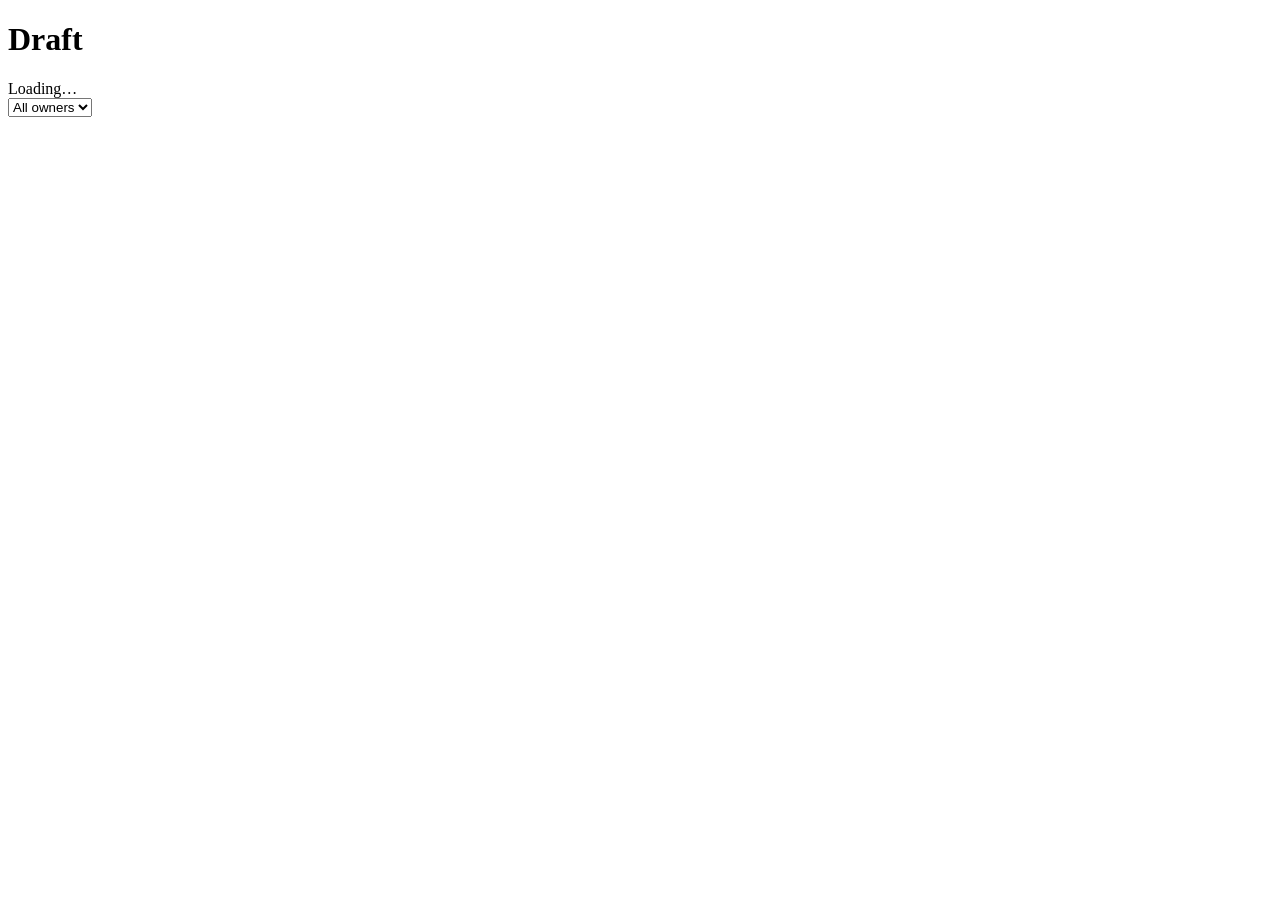
==== public/draft.html @ fc786232 "Add Draft tab; use bibleFeed.csv as source of truth for positions Draft tab: - public/draft.html rea" ====
<!doctype html>
<html lang="en">
<head>
<meta charset="utf-8">
<meta name="viewport" content="width=device-width, initial-scale=1">
<title>DaWiz L · Draft</title>
<link rel="stylesheet" href="/style.css">
</head>
<body>
<main>
  <nav class="nav" id="nav"></nav>
  <header>
    <h1>Draft</h1>
    <div class="sub" id="sub">Loading…</div>
  </header>
  <div class="toolbar">
    <span id="summary"></span>
    <select id="owner" class="filter" aria-label="Filter by owner"><option value="">All owners</option></select>
  </div>
  <div id="rounds"></div>
</main>
<script src="/common.js"></script>
<script>
let picks = [];

function render() {
  const who = $("#owner").value;
  const shown = who ? picks.filter((p) => p.owner === who) : picks;
  const rounds = [...new Set(shown.map((p) => p.round))];
  $("#summary").textContent = who ? `${who}'s picks` : `${picks.length} picks · snake draft`;
  $("#rounds").innerHTML = rounds.map((r) => `
    <div class="roundhead">Round ${r}</div>
    <div class="card">${shown.filter((p) => p.round === r).map((p) => `
      <div class="pick">
        <span class="num">${p.pick}</span>
        <a href="https://www.nhl.com/player/${p.id}" target="_blank" rel="noopener">${photo(p)}</a>
        <div class="pinfo">
          <a class="player" href="https://www.nhl.com/player/${p.id}" target="_blank" rel="noopener"><b>${p.name}</b></a>
          <span class="pmeta">${logo(p.team)}${p.team ?? "—"} · ${p.pos}</span>
        </div>
        <span class="chip">${p.owner}</span>
      </div>`).join("")}</div>`).join("");
}

async function load() {
  try {
    const r = await fetch("/draft.json");
    if (!r.ok) throw new Error(r.status);
    picks = (await r.json()).picks;
    const owners = [...new Set(picks.map((p) => p.owner))].sort();
    $("#owner").insertAdjacentHTML("beforeend", owners.map((o) => `<option>${o}</option>`).join(""));
    $("#sub").textContent = "";
    render();
  } catch (e) {
    $("#rounds").innerHTML = `<div class="empty" style="color:var(--worst)">Couldn't load the draft. Try refreshing.</div>`;
    $("#sub").textContent = "";
  }
}
$("#owner").addEventListener("change", render);
load();
</script>
</body>
</html>
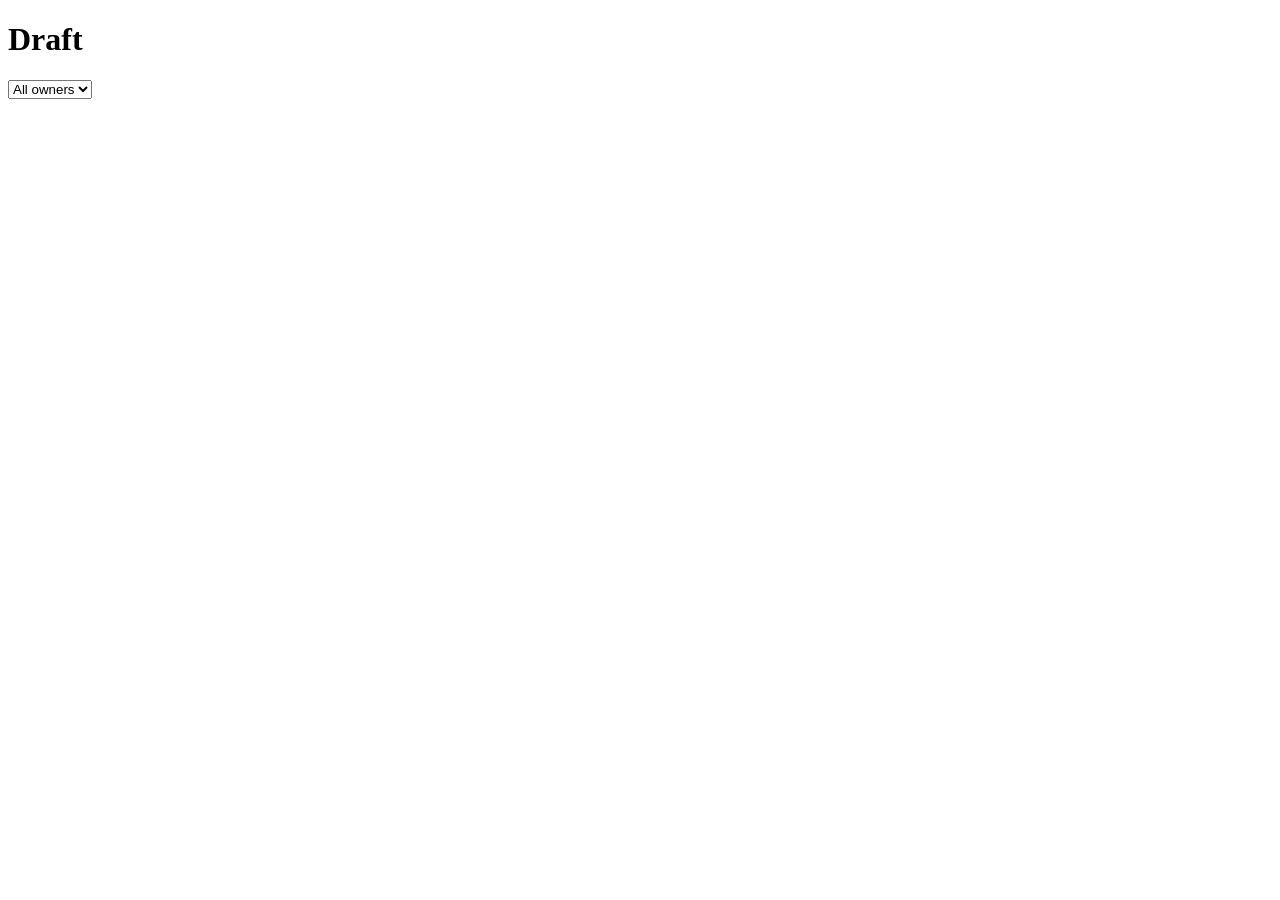
==== commit dbf9fc7d: "Polish tab bar, Draft filter and Overnight wording - Tab bar: inactive tabs get a soft pill backgrou" ====
--- a/public/draft.html
+++ b/public/draft.html
@@ -9,14 +9,10 @@
 <body>
 <main>
   <nav class="nav" id="nav"></nav>
-  <header>
+  <header style="align-items:center">
     <h1>Draft</h1>
-    <div class="sub" id="sub">Loading…</div>
+    <select id="owner" class="filter" aria-label="Filter by owner"><option value="">All owners</option></select>
   </header>
-  <div class="toolbar">
-    <span id="summary"></span>
-    <select id="owner" class="filter" aria-label="Filter by owner"><option value="">All owners</option></select>
-  </div>
   <div id="rounds"></div>
 </main>
 <script src="/common.js"></script>
@@ -27,7 +23,6 @@
   const who = $("#owner").value;
   const shown = who ? picks.filter((p) => p.owner === who) : picks;
   const rounds = [...new Set(shown.map((p) => p.round))];
-  $("#summary").textContent = who ? `${who}'s picks` : `${picks.length} picks · snake draft`;
   $("#rounds").innerHTML = rounds.map((r) => `
     <div class="roundhead">Round ${r}</div>
     <div class="card">${shown.filter((p) => p.round === r).map((p) => `
@@ -36,7 +31,7 @@
         <a href="https://www.nhl.com/player/${p.id}" target="_blank" rel="noopener">${photo(p)}</a>
         <div class="pinfo">
           <a class="player" href="https://www.nhl.com/player/${p.id}" target="_blank" rel="noopener"><b>${p.name}</b></a>
-          <span class="pmeta">${logo(p.team)}${p.team ?? "—"} · ${p.pos}</span>
+          <span class="pmeta">${logo(p.team)}${p.team ?? "—"} · ${p.pos}${price(p.cost)}</span>
         </div>
         <span class="chip">${p.owner}</span>
       </div>`).join("")}</div>`).join("");
@@ -49,11 +44,9 @@
     picks = (await r.json()).picks;
     const owners = [...new Set(picks.map((p) => p.owner))].sort();
     $("#owner").insertAdjacentHTML("beforeend", owners.map((o) => `<option>${o}</option>`).join(""));
-    $("#sub").textContent = "";
     render();
   } catch (e) {
     $("#rounds").innerHTML = `<div class="empty" style="color:var(--worst)">Couldn't load the draft. Try refreshing.</div>`;
-    $("#sub").textContent = "";
   }
 }
 $("#owner").addEventListener("change", render);
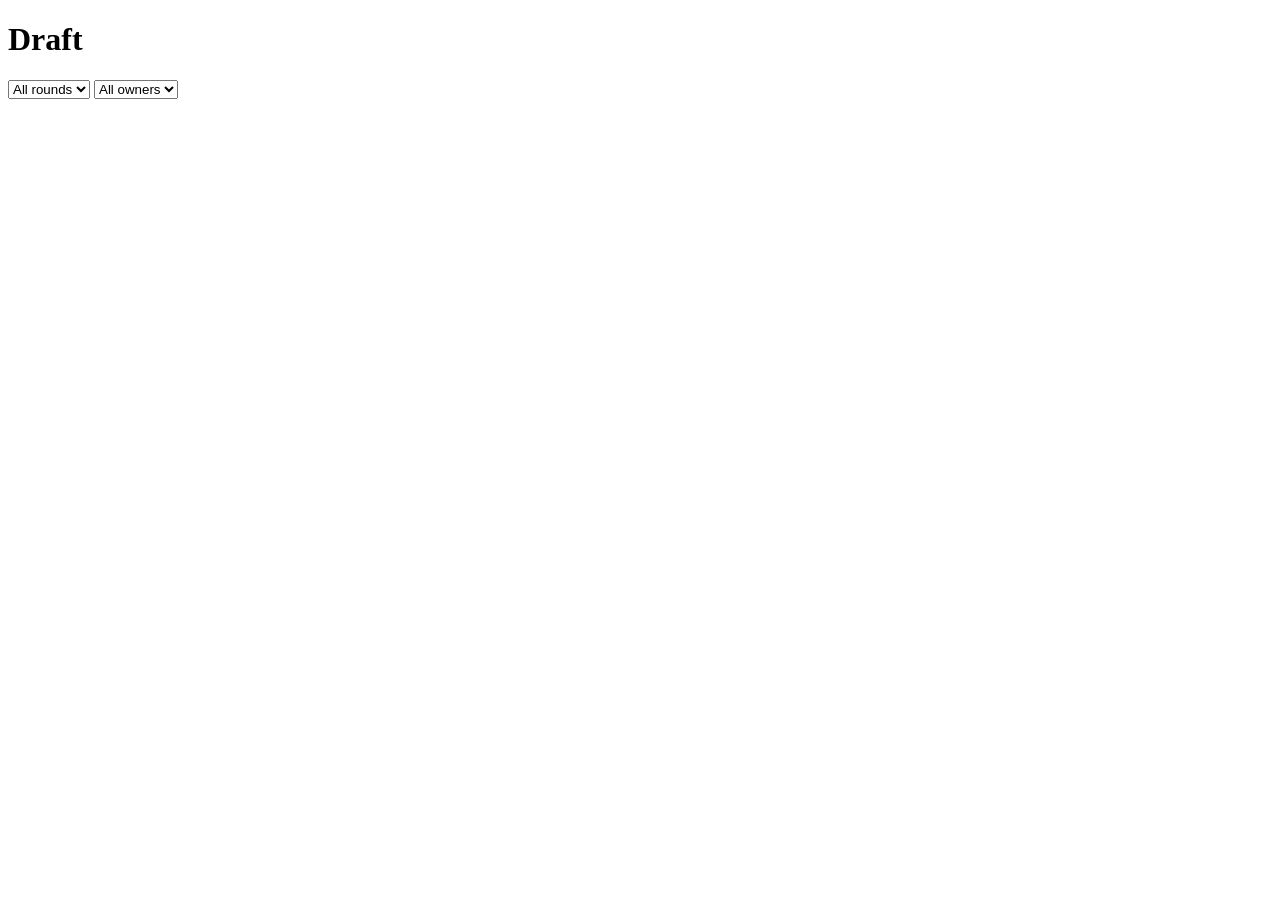
==== commit 9f2c6928: "Draft: "current" GP/TP/RM for each pick, and a Round menu Current stats come from /api/standings, ma" ====
--- a/public/draft.html
+++ b/public/draft.html
@@ -3,7 +3,8 @@
 <head>
 <meta charset="utf-8">
 <meta name="viewport" content="width=device-width, initial-scale=1">
-<title>DaWiz L · Draft</title>
+<title>DaWiz · Draft</title>
+<script>try { const t = localStorage.getItem("theme"); if (t) document.documentElement.dataset.theme = t; } catch {}</script>
 <link rel="stylesheet" href="/style.css">
 </head>
 <body>
@@ -11,20 +12,33 @@
   <nav class="nav" id="nav"></nav>
   <header style="align-items:center">
     <h1>Draft</h1>
-    <select id="owner" class="filter" aria-label="Filter by owner"><option value="">All owners</option></select>
+    <div class="filters">
+      <select id="round" class="filter" aria-label="Go to round"><option value="">All rounds</option></select>
+      <select id="owner" class="filter" aria-label="Filter by owner"><option value="">All owners</option></select>
+    </div>
   </header>
   <div id="rounds"></div>
 </main>
 <script src="/common.js"></script>
 <script>
+// Pos, Team and Price (.wd) only show on wide screens, where each pick is a table-like row (matching the Teams and
+// Overnight pages) and the round label doubles as the column header row.
+// Current GP, TP and round money come from /api/standings (matched by player id on the owners' active rosters), so
+// there's no extra function. A drafted player who is no longer on an active roster has no current line.
+// The Round and Owner menus are either/or: picking one resets the other.
 let picks = [];
+let current = new Map();
+
+const curCells = (c) => `<span class="cur cur1">${c?.gp ?? ""}</span><span class="cur">${c ? `<b>${c.tp}</b>` : ""}</span><span class="cur">${c?.rm ? money(c.rm) : ""}</span>`;
+const curLine = (c) => (c ? `<span class="pmeta curline">${c.gp} GP · <b>${c.tp}</b> TP${c.rm ? ` · RM ${money(c.rm)}` : ""}</span>` : "");
 
 function render() {
   const who = $("#owner").value;
-  const shown = who ? picks.filter((p) => p.owner === who) : picks;
+  const rd = $("#round").value;
+  const shown = who ? picks.filter((p) => p.owner === who) : rd ? picks.filter((p) => p.round === +rd) : picks;
   const rounds = [...new Set(shown.map((p) => p.round))];
   $("#rounds").innerHTML = rounds.map((r) => `
-    <div class="roundhead">Round ${r}</div>
+    <div class="roundhead"><span>Round ${r}</span>${["", "Player", "Pos", "Team", "Price", "Owner"].map((h) => `<span class="wd">${h}</span>`).join("")}${["GP", "TP", "RM"].map((h, i) => `<span class="wd cur${i ? "" : " cur1"}">${h}</span>`).join("")}</div>
     <div class="card">${shown.filter((p) => p.round === r).map((p) => `
       <div class="pick">
         <span class="num">${p.pick}</span>
@@ -32,24 +46,38 @@
         <div class="pinfo">
           <a class="player" href="https://www.nhl.com/player/${p.id}" target="_blank" rel="noopener"><b>${p.name}</b></a>
           <span class="pmeta">${logo(p.team)}${p.team ?? "—"} · ${p.pos}${price(p.cost)}</span>
+          ${curLine(current.get(p.id))}
         </div>
+        <span class="wd">${p.pos}</span><span class="wd">${logo(p.team, true)}</span><span class="wd">${p.cost == null ? "" : money(p.cost)}</span>
         <span class="chip">${p.owner}</span>
+        ${curCells(current.get(p.id))}
       </div>`).join("")}</div>`).join("");
 }
 
 async function load() {
   try {
+    // Current stats are slower and a bonus: the draft shows first, the numbers fill in when they arrive (or never,
+    // if standings can't be loaded).
+    const st = fetch("/api/standings").then((s) => (s.ok ? s.json() : null)).catch(() => null);
     const r = await fetch("/draft.json");
     if (!r.ok) throw new Error(r.status);
     picks = (await r.json()).picks;
+    st.then((d) => {
+      if (!d) return;
+      for (const o of d.owners) for (const p of o.players) current.set(p.id, p);
+      render();
+    });
     const owners = [...new Set(picks.map((p) => p.owner))].sort();
     $("#owner").insertAdjacentHTML("beforeend", owners.map((o) => `<option>${o}</option>`).join(""));
+    const rounds = [...new Set(picks.map((p) => p.round))];
+    $("#round").insertAdjacentHTML("beforeend", rounds.map((n) => `<option value="${n}">Round ${n}</option>`).join(""));
     render();
   } catch (e) {
     $("#rounds").innerHTML = `<div class="empty" style="color:var(--worst)">Couldn't load the draft. Try refreshing.</div>`;
   }
 }
-$("#owner").addEventListener("change", render);
+$("#owner").addEventListener("change", () => { $("#round").value = ""; render(); });
+$("#round").addEventListener("change", () => { $("#owner").value = ""; render(); });
 load();
 </script>
 </body>
